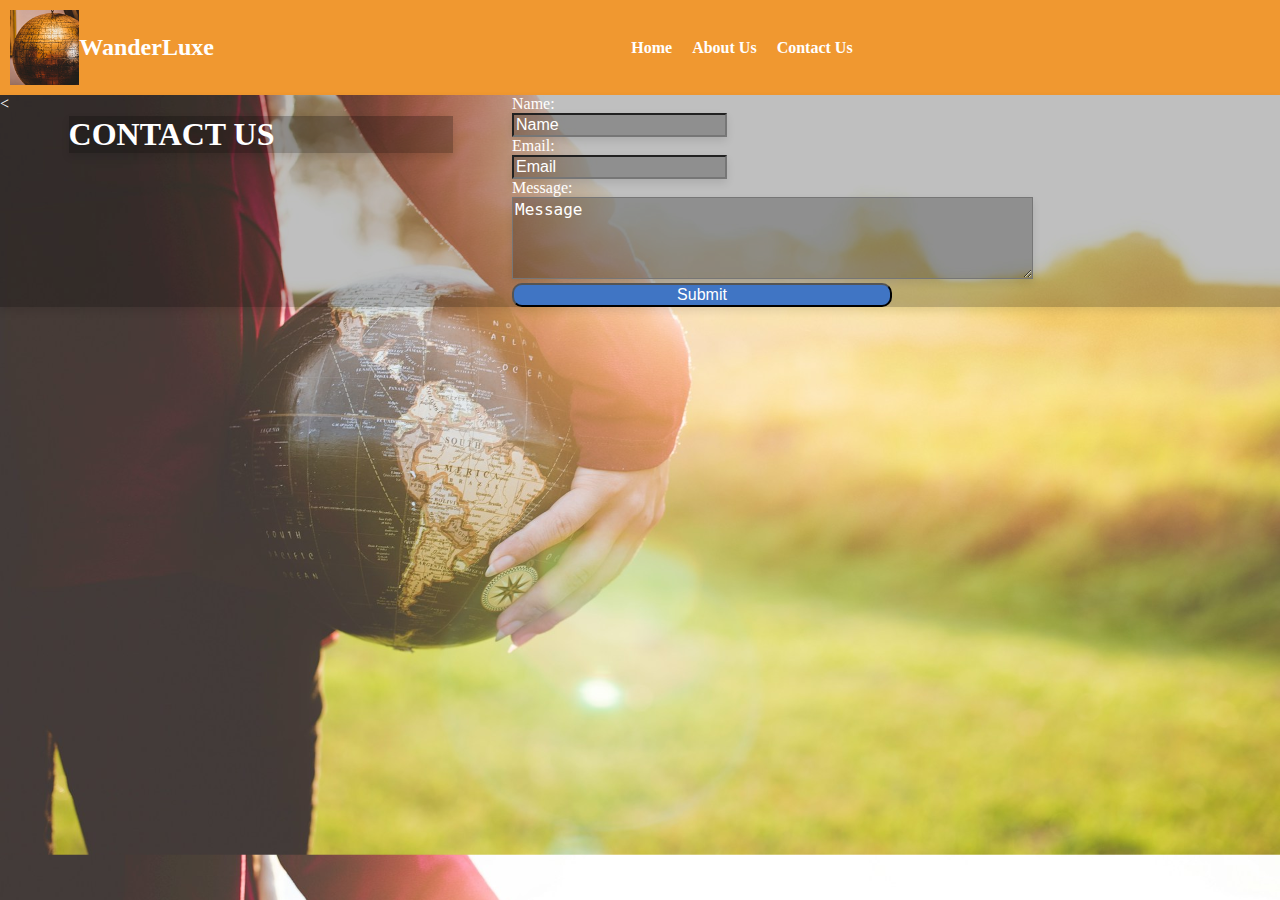
==== contact_us.html @ 783d1ec5 "inital commit" ====
<!DOCTYPE html>
<html lang="en">
    <head>
        <title>WanderLuxe - Explore. Dream. Luxuriate.</title>
        <link rel="stylesheet" href="about_us.css">
    </head>
    <header>
        <nav class="navbar">
            <div class="navbar-left">
                <img src="travel_logo.jpg" height=75>
                <h2>WanderLuxe</h2>
            </div>
            <div class="navbar-center">
                <a href="travel_recommendation.html" class="nav-link">Home</a>
                <a href="about_us.html" class="nav-link">About Us</a>
                <a href="contact_us.html" class="nav-link">Contact Us</a>
            </div>
        </nav>
    </header>
    <body>
        <div class="contact">
            <<h1>CONTACT US</h1> 
            <div class="contact_form">
                <form>
                    <label for="name">Name:</label><br>
                    <input type="text" id="name" name="name" placeholder="Name"><br>
                    <label for="email">Email:</label><br>
                    <input type="email" id="email" name="email" placeholder="Email"><br>
                    <label for="message">Message:</label><br>
                    <textarea id="message" name="message" rows="4" cols="50" placeholder="Message"></textarea><br>
                    <button>Submit</button>
                </form>
            </div>
        </div>
    </body>
</html>
---- about_us.css ----
.navbar {
    display: flex;
    justify-content: space-between;
    align-items: center;
    background-color: #F09830;
    color: white;
    padding: 10px; /* Add padding for spacing */
}

.navbar-left {
    display: flex;
    align-items: center;
}

.navbar-center {
    display: flex;
    flex: 1; /* Allow navbar-center to take up remaining space */
    justify-content: center; /* Center items horizontally */
    color: white;
}

.navbar-right {
    display: flex;
    align-items: center;
}

.nav-link {
    text-decoration: none;
    color: white;
    font-weight: bold;
    font-size: 16px;
    margin: 0 10px;
}

body {
    background-image: url('travel_background.jpg');
    background-size: cover;
    margin: 0; /* Remove default body margin */
    padding: 0; /* Remove default body padding */
}

.intro {
    text-align: center;
    padding: 50px;
}

.about h1 {
    font-size: 60px;
    font-style: bolder;
    color: white;
    background-color: rgba(0, 0, 0, 0.25);
    margin: 0 62% 0 75px;
}

.about p {
    text-align: left;
    color: white;
    background-color: rgba(0, 0, 0, 0.4);
    font-size: 16px;
    margin: 15px 75px 15px 75px;
}

.team {
    padding-left:100px;
    display: flex;
    justify-content: space-around;
    align-items: center;
    background-color: rgba(0, 0, 0, 0.25);
}

.team h2 {
    font-size: 35px;
    color:white;
}

.employee-card {
    width: 200px;
    padding: 20px;
    border: 1px solid #ccc;
    border-radius: 8px;
    text-align: center;
    background-color: rgba(0, 0, 0, 0.25);
    box-shadow: 0 4px 8px rgba(0, 0, 0, 0.1);
}

.employee-card h3 {
    margin-bottom: 10px;
    color: white;
}

.employee-card button {
    font-style: italic;
    color: #666;
    border-radius: 10px;
    color:white;
    background-color: rgba(95, 192, 132, 0.918);
    padding: 5px;
}

.contact {
    display: flex;
    justify-content: space-between;
    align-items: flex-start;
    background-color: rgba(0, 0, 0, 0.25);
    box-shadow: 0 4px 8px rgba(0, 0, 0, 0.1);
    color:white;
}

.contact h1 {
    flex: 0 0 30%; /* Adjust the width of the header */
    background-color: rgba(0, 0, 0, 0.25);
    box-shadow: 0 4px 8px rgba(0, 0, 0, 0.1);
    color:white;
}

.contact input, textarea{
    background-color: rgba(0, 0, 0, 0.25);
    box-shadow: 0 4px 8px rgba(0, 0, 0, 0.1);
    font-size: 16px;
}
.contact_form {
    flex: 0 0 60%; /* Adjust the width of the form */
}

.contact button {
    color: white;
    background-color: rgb(64, 117, 196);
    width: 380px;
    font-size: 16px;
    border-radius: 10px;

}

::placeholder {
    color: white;
    opacity: 1;
  }
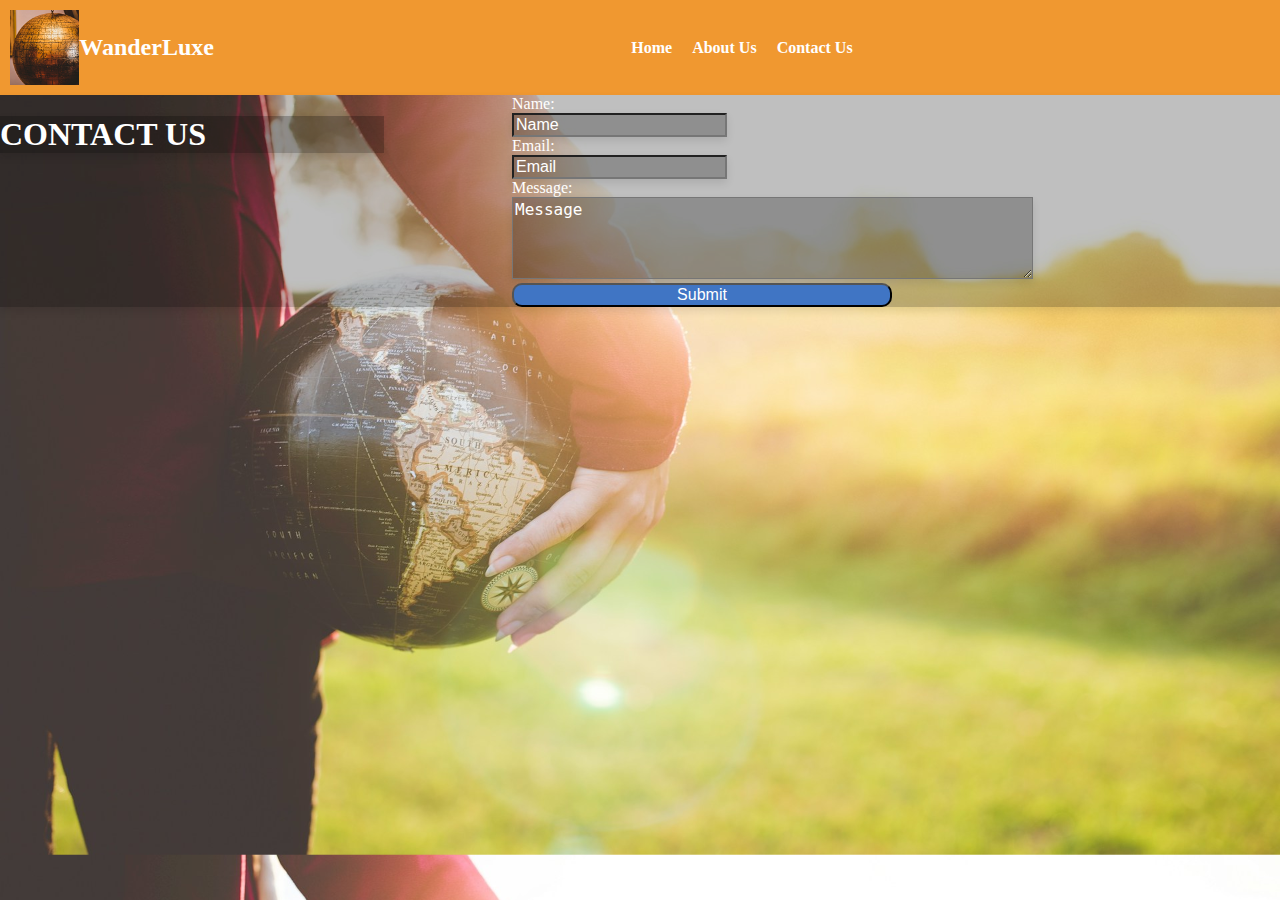
==== commit ec917e6e: "Update contact_us.html" ====
--- a/contact_us.html
+++ b/contact_us.html
@@ -11,7 +11,7 @@
                 <h2>WanderLuxe</h2>
             </div>
             <div class="navbar-center">
-                <a href="travel_recommendation.html" class="nav-link">Home</a>
+                <a href="index.html" class="nav-link">Home</a>
                 <a href="about_us.html" class="nav-link">About Us</a>
                 <a href="contact_us.html" class="nav-link">Contact Us</a>
             </div>
@@ -19,7 +19,7 @@
     </header>
     <body>
         <div class="contact">
-            <<h1>CONTACT US</h1> 
+            <h1>CONTACT US</h1> 
             <div class="contact_form">
                 <form>
                     <label for="name">Name:</label><br>
@@ -32,5 +32,6 @@
                 </form>
             </div>
         </div>
+        <script src="travel_recommendation.js"></script>
     </body>
-</html>+</html>
